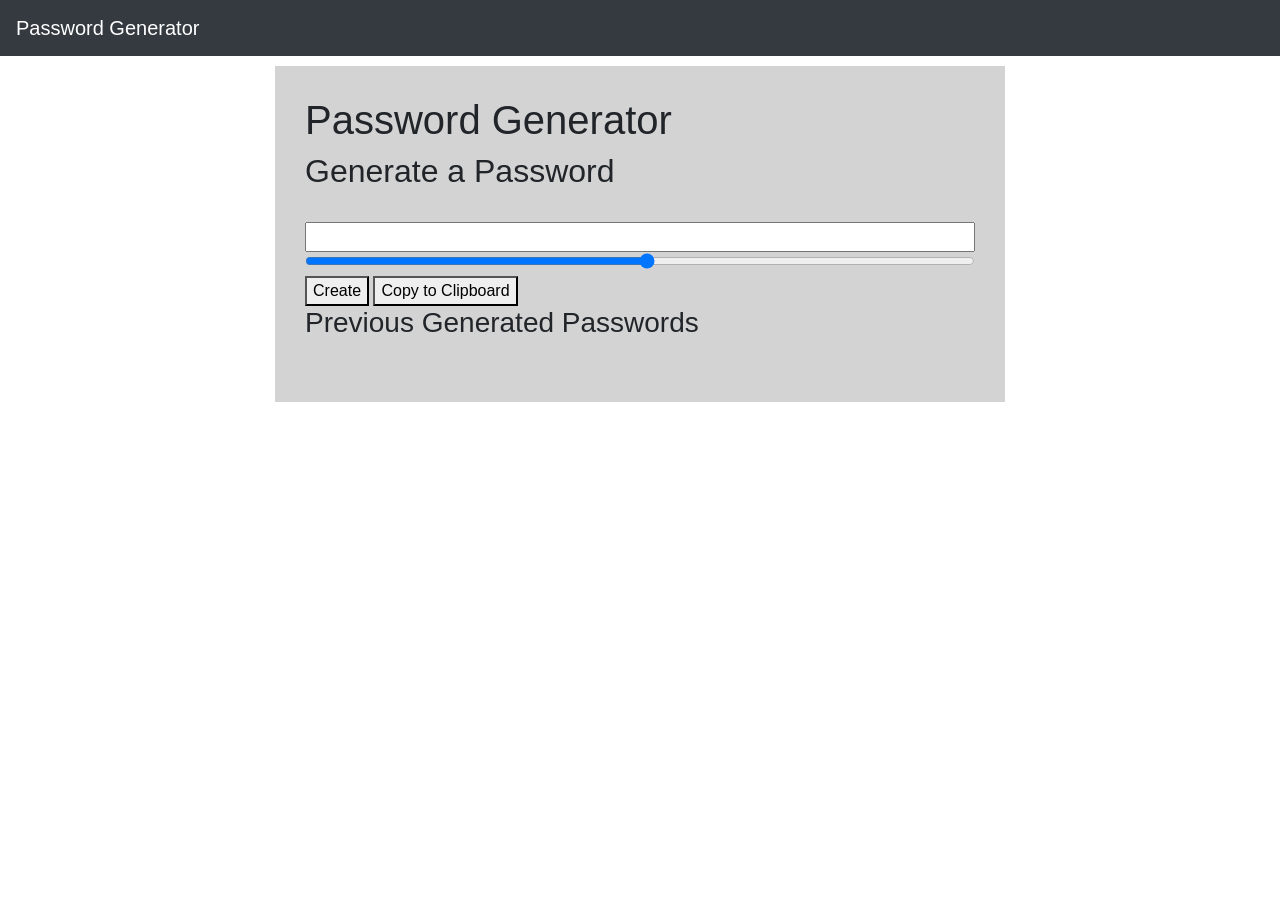
==== Password-Genorator.html @ 9837e317 "Password-Generator" ====
<!DOCTYPE html>
<html lang="en">
<head>
    <meta charset="UTF-8">
    <meta name="viewport" content="width=device-width, initial-scale=1.0">
    <meta http-equiv="X-UA-Compatible" content="ie=edge">
    <title>Password Generator</title>
    <link rel="stylesheet" href="https://stackpath.bootstrapcdn.com/bootstrap/4.4.1/css/bootstrap.min.css" integrity="sha384-Vkoo8x4CGsO3+Hhxv8T/Q5PaXtkKtu6ug5TOeNV6gBiFeWPGFN9MuhOf23Q9Ifjh" crossorigin="anonymous">
    <link href="style.css" rel="stylesheet">
    <script src="script.js"></script>
</head>
 <body>
    <nav class="navbar navbar-dark bg-dark">
        <span class="navbar-brand mb-0 h1">Password Generator</span>
      </nav>
      <div class="container">
          <div class="row">
              <div class="col-md-8 mx-auto"><!----mx-auto is a new technique that I just learned. Helped me center the container-->
                  <div class="content">
                      <h1> Password Generator</h1>
                      <h2>Generate a Password</h2>
                      <br>
                      <input type="text" id="display">
                      <input type="range" min="0" max="45" name="number" id="number">
                      <br>
                      <button onclick="">Create</button>
                      <button onclick="">Copy to Clipboard</button>
                      <div id="length"></div>

                    <div class="Previous Passwords">
                        <h3>Previous Generated Passwords</h3>
                        <br>
                        <div id="Previous-Numbs"></div>

                    </div>

                  </div>
              </div>
          </div>
      </div>
 </body>
   
    

</html>
---- style.css ----
.content {
    margin-top: 10px;
    margin-bottom: 10px;
    background: lightgray;
    width: 100%;
    padding: 30px;

}

#display {
    width: 100%;
}

#number {
    width: 100%;
    
}
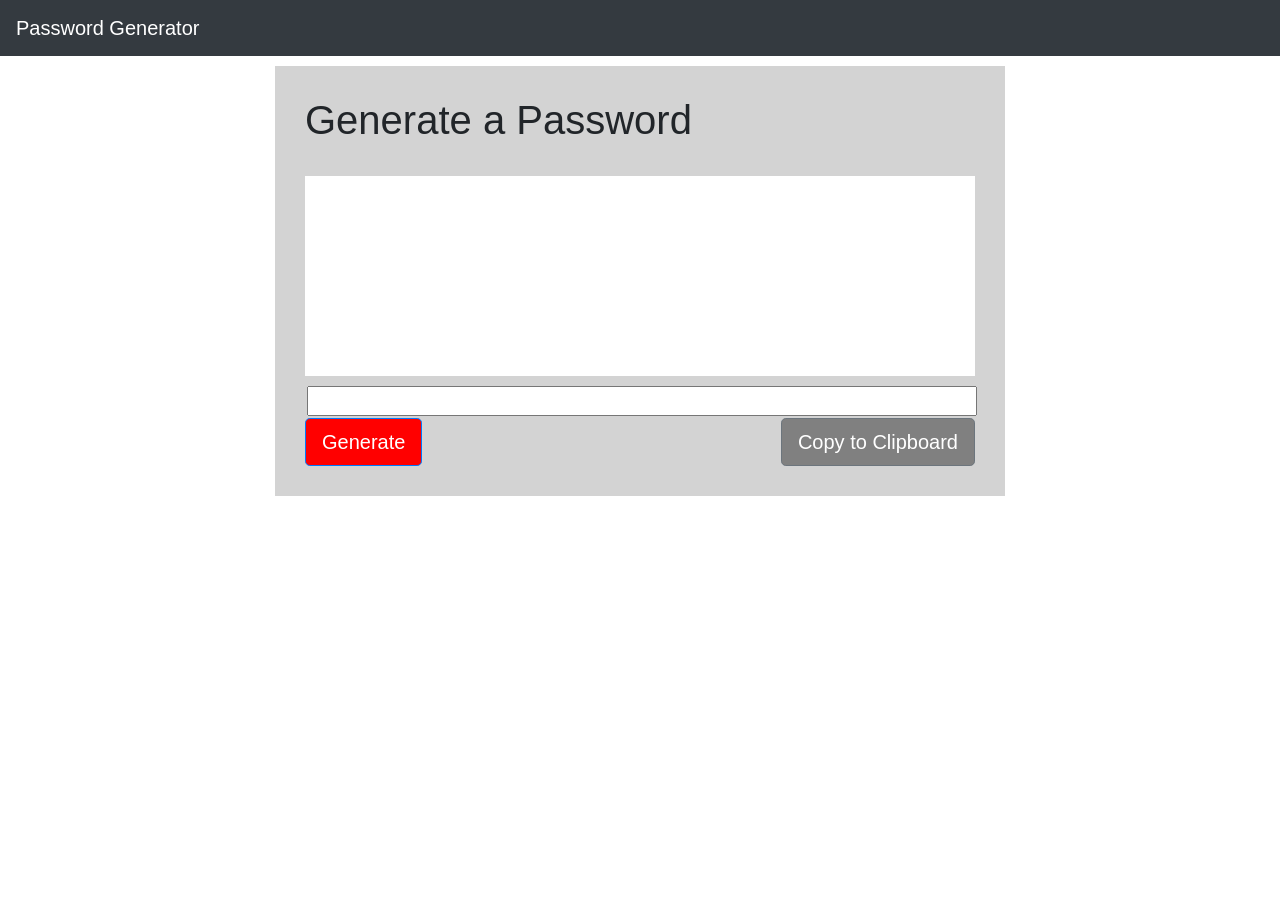
==== commit addc8877: "Password-Generator" ====
--- a/Password-Genorator.html
+++ b/Password-Genorator.html
@@ -17,20 +17,15 @@
           <div class="row">
               <div class="col-md-8 mx-auto"><!----mx-auto is a new technique that I just learned. Helped me center the container-->
                   <div class="content">
-                      <h1> Password Generator</h1>
-                      <h2>Generate a Password</h2>
-                      <br>
-                      <input type="text" id="display">
-                      <input type="range" min="0" max="45" name="number" id="number">
-                      <br>
-                      <button onclick="">Create</button>
-                      <button onclick="">Copy to Clipboard</button>
+                      <h1>Generate a Password</h1>
+                      <br />
+                      <input type="text" id="dotted">
+                      <br />
+                      <input type="password" id = "number2">
+                      <br />
+                      <button (id ="onclick") = "generate"class="btn btn-primary btn-lg">Generate</button>
+                      <button (id = "onclick2") = "copy" class="btn btn-secondary btn-lg">Copy to Clipboard</button>
                       <div id="length"></div>
-
-                    <div class="Previous Passwords">
-                        <h3>Previous Generated Passwords</h3>
-                        <br>
-                        <div id="Previous-Numbs"></div>
 
                     </div>
 
--- a/style.css
+++ b/style.css
@@ -7,11 +7,25 @@
 
 }
 
-#display {
+#dotted {
     width: 100%;
+    border: 0;
+    border: bottom 2px;
+    height: 200px;
 }
 
-#number {
+#number2 {
     width: 100%;
-    
-}+    margin: 2px;
+    margin-top: 10px;
+}
+
+.btn-primary {
+   background-color: red
+}
+
+.btn-secondary {
+    background-color: grey;
+    float: right ;
+}
+
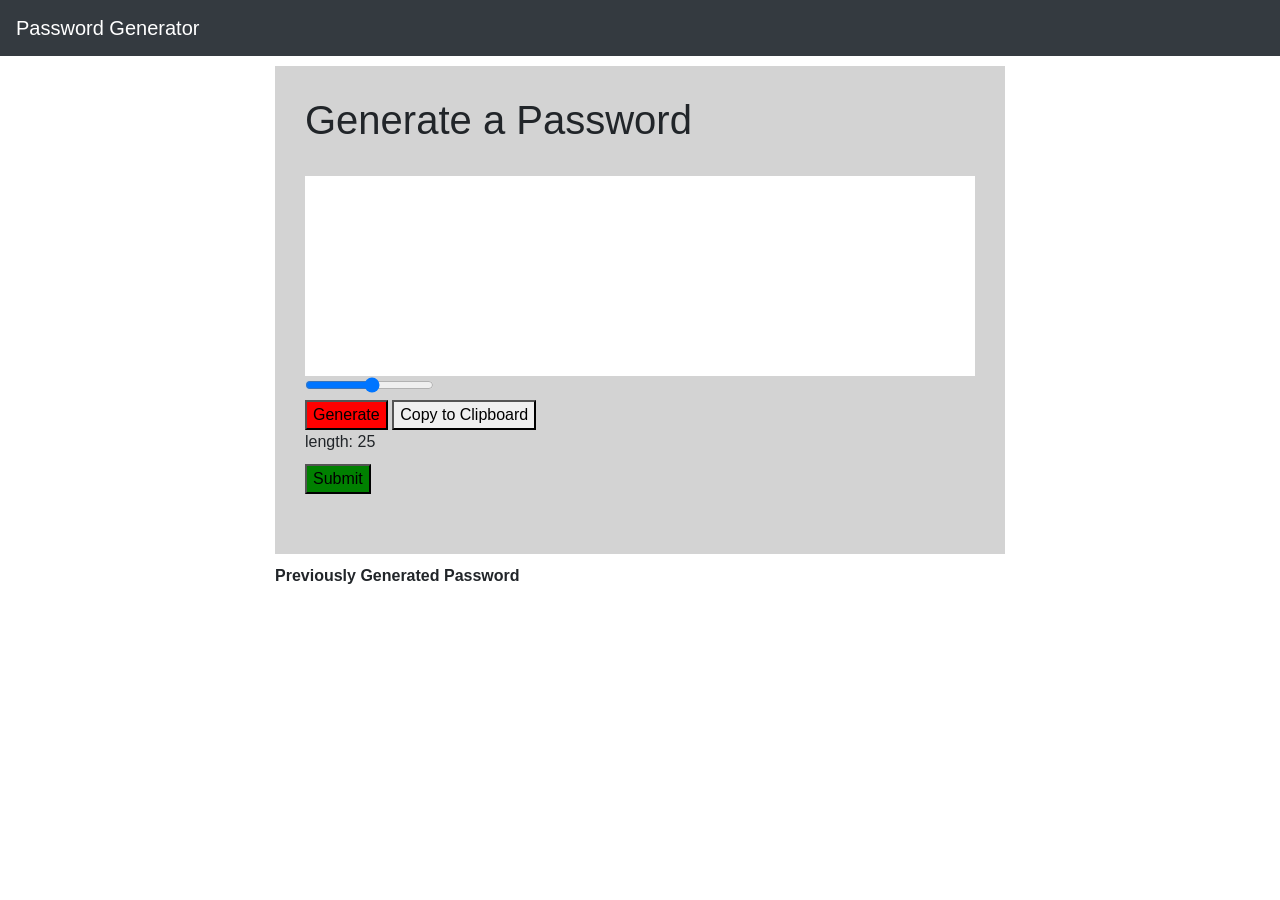
==== commit daece5b7: "Password-Generator-v-2" ====
--- a/Password-Genorator.html
+++ b/Password-Genorator.html
@@ -7,7 +7,7 @@
     <title>Password Generator</title>
     <link rel="stylesheet" href="https://stackpath.bootstrapcdn.com/bootstrap/4.4.1/css/bootstrap.min.css" integrity="sha384-Vkoo8x4CGsO3+Hhxv8T/Q5PaXtkKtu6ug5TOeNV6gBiFeWPGFN9MuhOf23Q9Ifjh" crossorigin="anonymous">
     <link href="style.css" rel="stylesheet">
-    <script src="script.js"></script>
+    
 </head>
  <body>
     <nav class="navbar navbar-dark bg-dark">
@@ -19,22 +19,27 @@
                   <div class="content">
                       <h1>Generate a Password</h1>
                       <br />
-                      <input type="text" id="dotted">
+                      <input type="text" id="dotted"/>
                       <br />
-                      <input type="password" id = "number2">
+                      <input type="range" min="0" max="25" name="slider" id="slider">
                       <br />
-                      <button (id ="onclick") = "generate"class="btn btn-primary btn-lg">Generate</button>
-                      <button (id = "onclick2") = "copy" class="btn btn-secondary btn-lg">Copy to Clipboard</button>
+                      <button id="red" onclick= "generate()"> Generate</button>
+                      <button id="copy" id="grey" onclick="copy()">Copy to Clipboard</button>
                       <div id="length"></div>
+                      <button id="submit" onclick="">Submit</button>
+                  </div>
+
+
+                  <div class="previous_password"></div>
+                        <b>Previously  Generated Password</b>
+                        <br />
+                        <div id="LastNums">
 
                     </div>
 
-                  </div>
-              </div>
-          </div>
-      </div>
- </body>
-   
-    
-
+                </div>
+            </div>
+        </div>
+    </body>
+<script src="script.js"></script>
 </html>
--- a/style.css
+++ b/style.css
@@ -20,12 +20,17 @@
     margin-top: 10px;
 }
 
-.btn-primary {
+#red {
    background-color: red
 }
 
-.btn-secondary {
+#grey {
     background-color: grey;
     float: right ;
 }
 
+#submit {
+    background-color: green;
+    margin-top: 10px;
+    margin-bottom: 30px;
+}
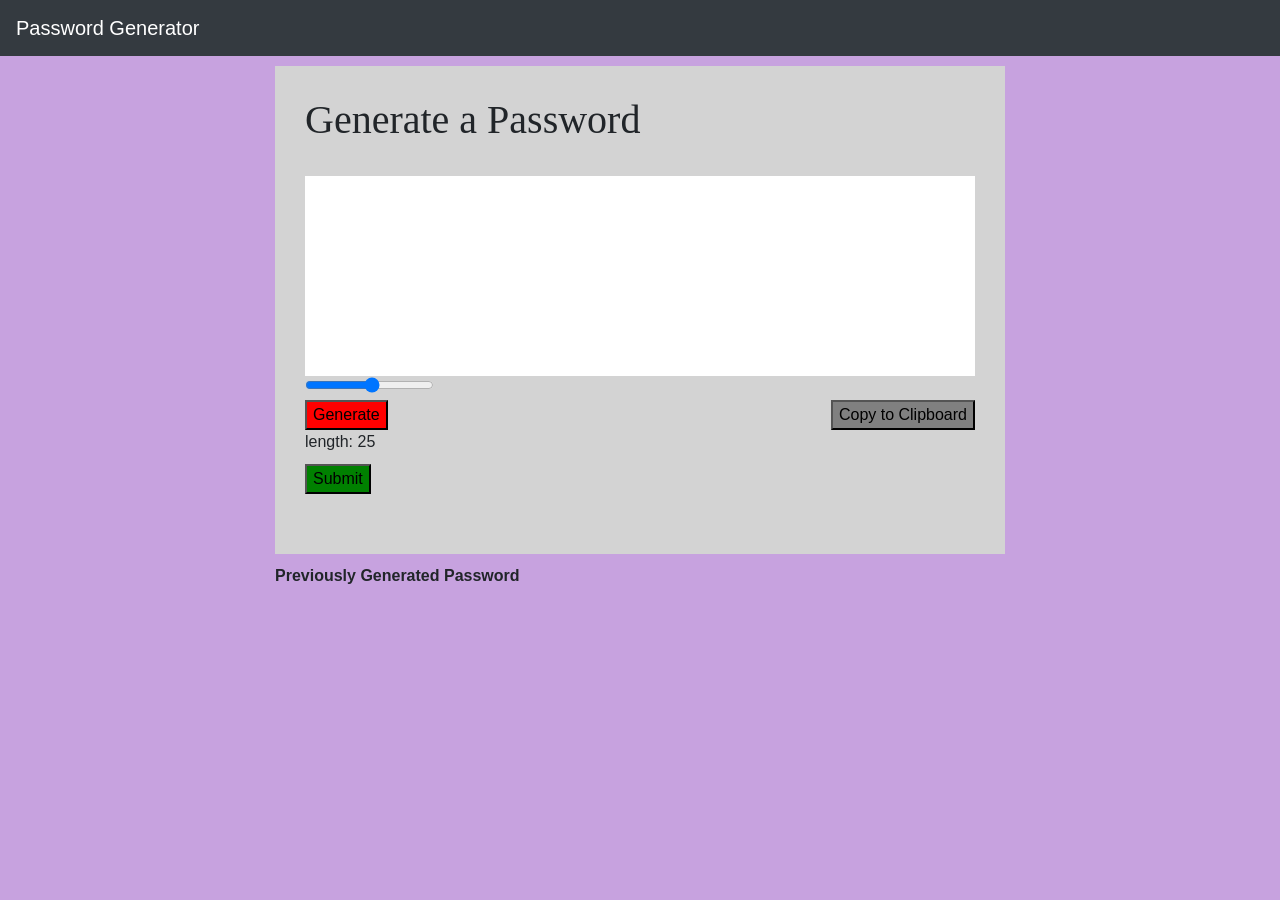
==== commit 04832652: "Password-Generator-Final" ====
--- a/Password-Genorator.html
+++ b/Password-Genorator.html
@@ -24,9 +24,9 @@
                       <input type="range" min="0" max="25" name="slider" id="slider">
                       <br />
                       <button id="red" onclick= "generate()"> Generate</button>
-                      <button id="copy" id="grey" onclick="copy()">Copy to Clipboard</button>
+                      <button id="grey" onclick="copyPassword()">Copy to Clipboard</button>
                       <div id="length"></div>
-                      <button id="submit" onclick="">Submit</button>
+                      <button id="submit" onclick="submit()">Submit</button>
                   </div>
 
 
--- a/style.css
+++ b/style.css
@@ -1,3 +1,11 @@
+body {
+    background-color:#8531b973 ;
+}
+
+ h1 {
+    font-family: fantasy;
+ }
+
 .content {
     margin-top: 10px;
     margin-bottom: 10px;
